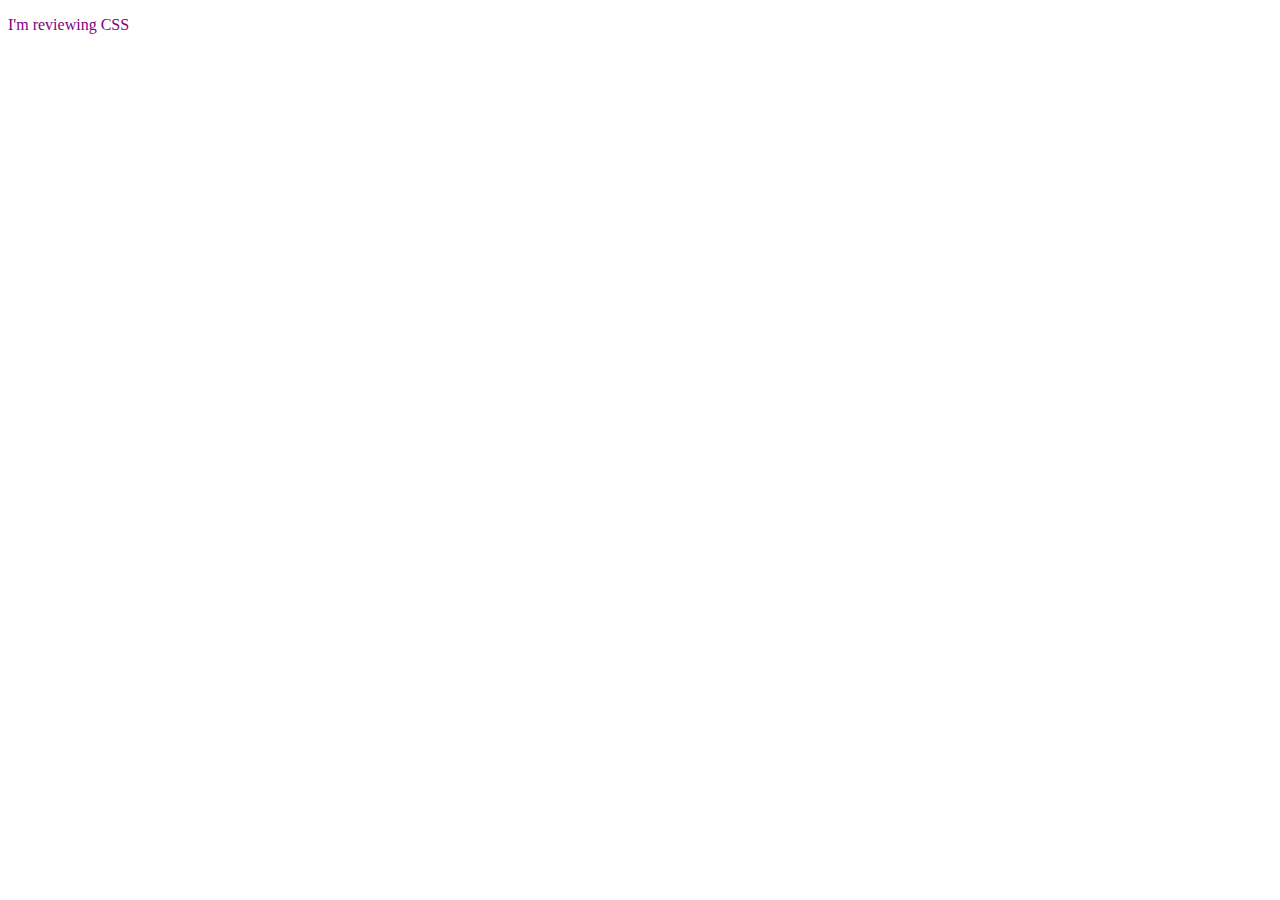
==== CssReview/index.html @ 211cda5e "reviewing my css skills" ====
<!DOCTYPE html>
<html lang="en">
  <head>
    <meta charset="UTF-8" />
    <meta http-equiv="X-UA-Compatible" content="IE=edge" />
    <meta name="viewport" content="width=device-width, initial-scale=1.0" />
    <title>Reviewing CSS</title>
    <link rel="stylesheet" href="style.css" />
  </head>
  <body>
    <p>I'm reviewing CSS</p>
  </body>
</html>
---- CssReview/style.css ----
p {
  color: purple;
}
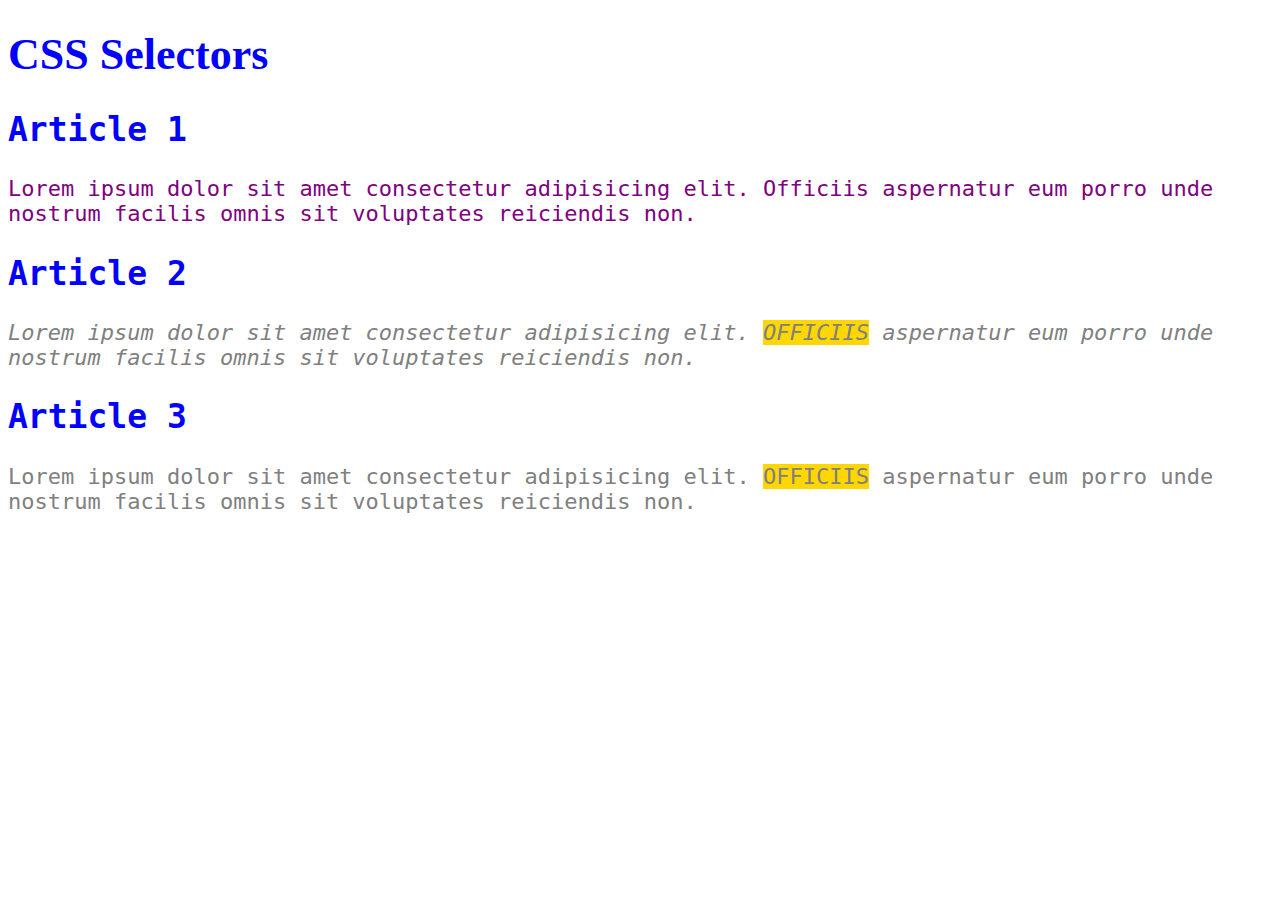
==== commit 4f8b3b36: "reviewed selectors in css" ====
--- a/CssReview/index.html
+++ b/CssReview/index.html
@@ -8,6 +8,27 @@
     <link rel="stylesheet" href="style.css" />
   </head>
   <body>
-    <p>I'm reviewing CSS</p>
+    <h1>CSS Selectors</h1>
+    <main>
+      <h2>Article 1</h2>
+      <p>
+        Lorem ipsum dolor sit amet consectetur adipisicing elit. Officiis
+        aspernatur eum porro unde nostrum facilis omnis sit voluptates
+        reiciendis non.
+      </p>
+      <h2>Article 2</h2>
+      <p class="gray" id="second">
+        Lorem ipsum dolor sit amet consectetur adipisicing elit.
+        <span class="highlight">Officiis</span> aspernatur eum porro unde
+        nostrum facilis omnis sit voluptates reiciendis non.
+      </p>
+      <h2>Article 3</h2>
+      <p class="gray">
+        Lorem ipsum dolor sit amet consectetur adipisicing elit.
+        <span class="highlight">Officiis</span>
+        aspernatur eum porro unde nostrum facilis omnis sit voluptates
+        reiciendis non.
+      </p>
+    </main>
   </body>
 </html>
--- a/CssReview/style.css
+++ b/CssReview/style.css
@@ -1,3 +1,33 @@
+/* CSS reset */
+/* * {
+  font-family: monospace;
+} */
+html {
+  font-size: 22px;
+}
+body {
+}
+main {
+  font-family: monospace;
+}
+h1,
+h2 {
+  color: blue;
+}
+
 p {
   color: purple;
 }
+
+.highlight {
+  text-transform: uppercase;
+  background-color: gold;
+}
+
+.gray {
+  color: gray;
+}
+
+#second {
+  font-style: italic;
+}
